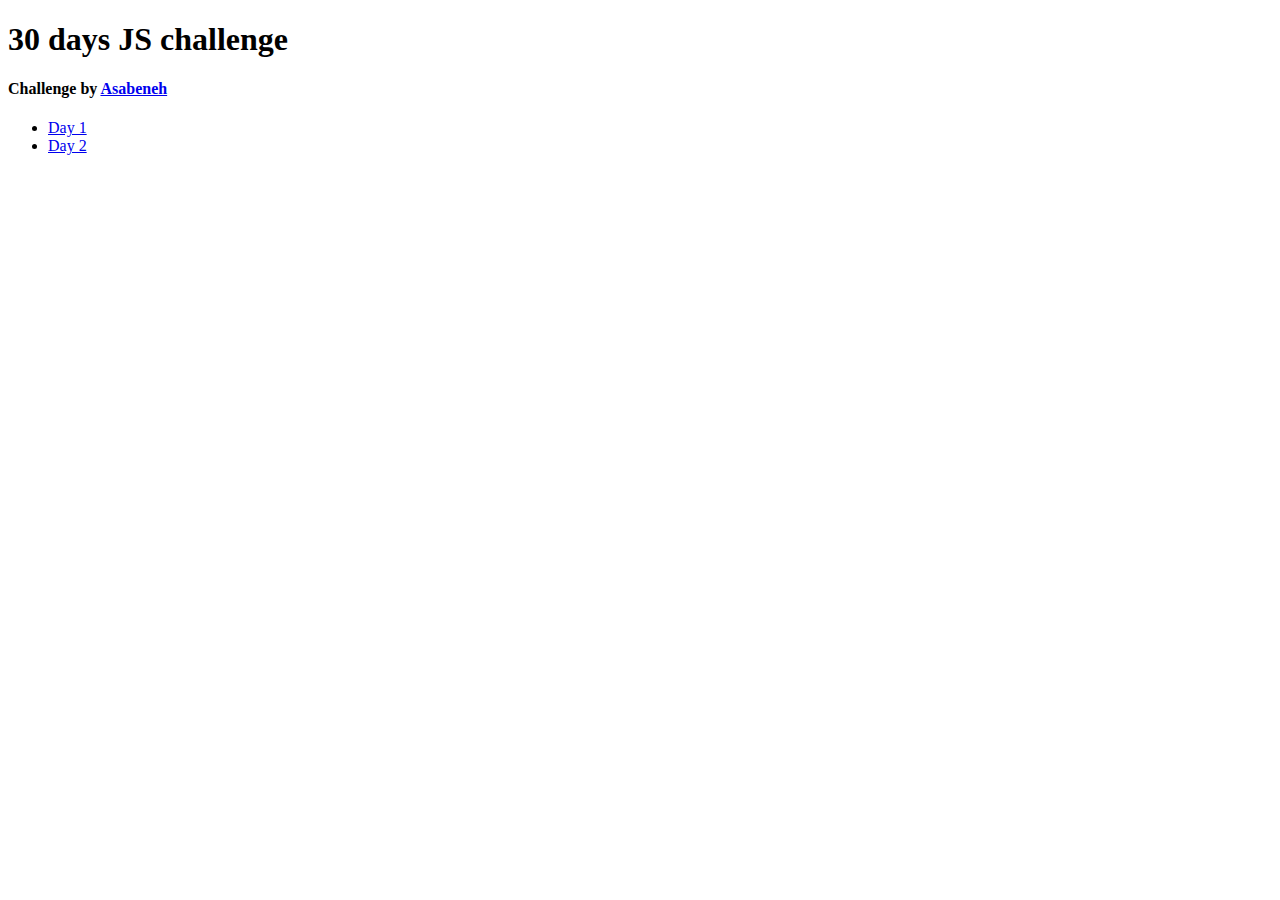
==== index.html @ c1f51ad5 "Initial" ====
<!DOCTYPE html>
<html lang="en">
<head>
    <meta charset="UTF-8">
    <meta http-equiv="X-UA-Compatible" content="IE=edge">
    <meta name="viewport" content="width=device-width, initial-scale=1.0">
    <title>Astrid Bakken JS challenge</title>
</head>
<body>
    <h1>30 days JS challenge</h1>
    <h4>Challenge by <a href="https://github.com/Asabeneh/30-Days-Of-JavaScript" target="_blank">Asabeneh</a></h4>
    <div>
        <ul>
            <li>
                <a href="day1.html" class="">Day 1</a>
            </li>
            <li>
                <a href="day2.html" class="">Day 2</a>
            </li>
        </ul>
    </div>
</body>
</html>
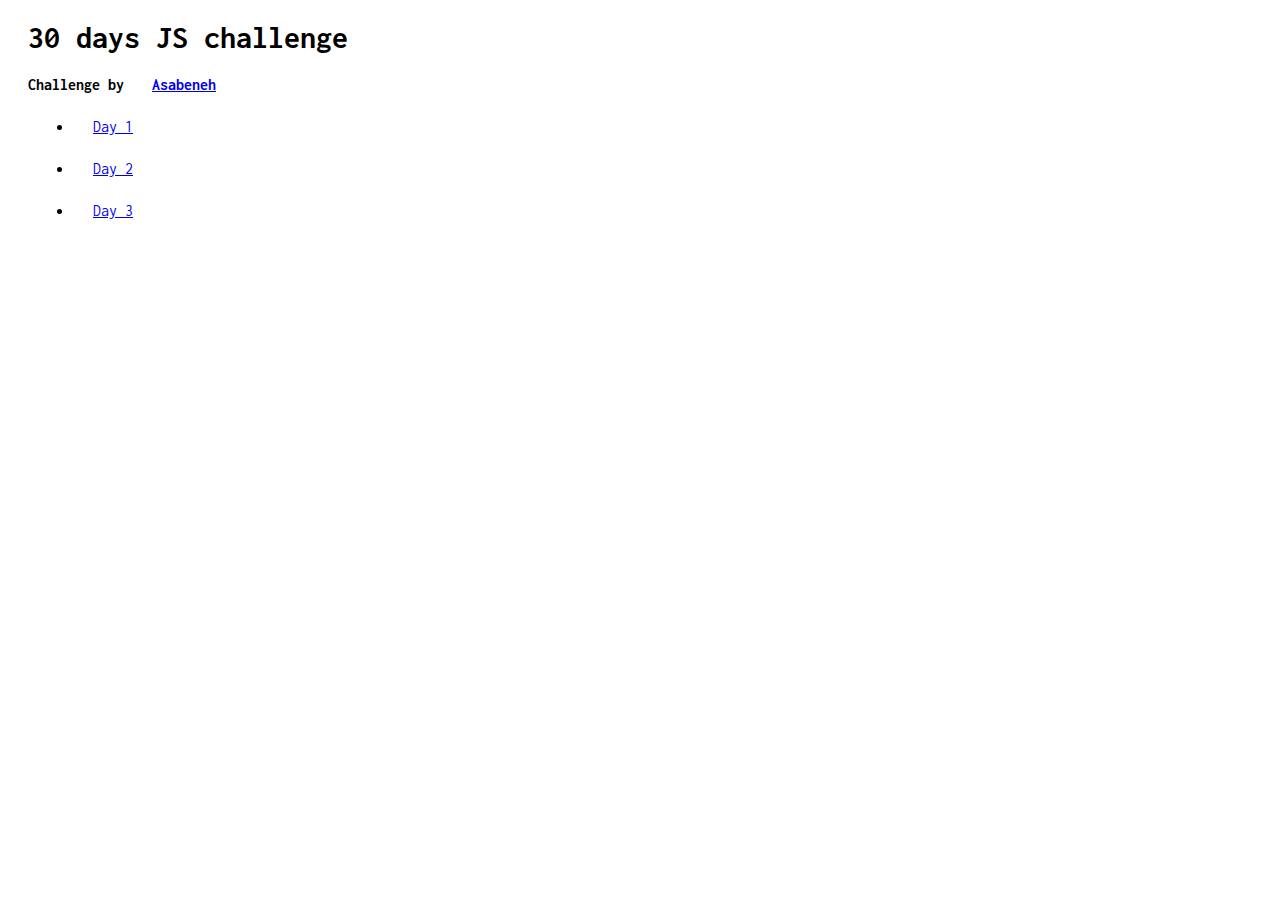
==== commit 944b2bbd: "day 2, level 1" ====
--- a/index.html
+++ b/index.html
@@ -1,23 +1,35 @@
 <!DOCTYPE html>
 <html lang="en">
-<head>
-    <meta charset="UTF-8">
-    <meta http-equiv="X-UA-Compatible" content="IE=edge">
-    <meta name="viewport" content="width=device-width, initial-scale=1.0">
+  <head>
+    <meta charset="UTF-8" />
+    <meta http-equiv="X-UA-Compatible" content="IE=edge" />
+    <meta name="viewport" content="width=device-width, initial-scale=1.0" />
     <title>Astrid Bakken JS challenge</title>
-</head>
-<body>
+    <link rel="stylesheet" href="style.css" />
+    <link href="https://fonts.googleapis.com/css2?family=Ibarra+Real+Nova:wght@400;700&family=Inconsolata&family=Source+Sans+Pro:wght@200;300&display=swap" rel="stylesheet">
+  </head>
+  <body>
     <h1>30 days JS challenge</h1>
-    <h4>Challenge by <a href="https://github.com/Asabeneh/30-Days-Of-JavaScript" target="_blank">Asabeneh</a></h4>
+    <h4>
+      Challenge by
+      <a
+        href="https://github.com/Asabeneh/30-Days-Of-JavaScript"
+        target="_blank"
+        >Asabeneh</a
+      >
+    </h4>
     <div>
-        <ul>
-            <li>
-                <a href="day1.html" class="">Day 1</a>
-            </li>
-            <li>
-                <a href="day2.html" class="">Day 2</a>
-            </li>
-        </ul>
+      <ul>
+        <li>
+          <a href="day1.html" class="">Day 1</a>
+        </li>
+        <li>
+          <a href="day2.html" class="">Day 2</a>
+        </li>
+        <li>
+          <a href="day3.html" class="">Day 3</a>
+        </li>
+      </ul>
     </div>
-</body>
-</html>+  </body>
+</html>
--- a/style.css
+++ b/style.css
@@ -0,0 +1,8 @@
+h1, h2, h3, h4, h5, h6, a,p,li {
+    font-family:'Inconsolata', monospace;
+    margin-left: 20px;
+}
+
+li{
+    margin: 25px;
+  }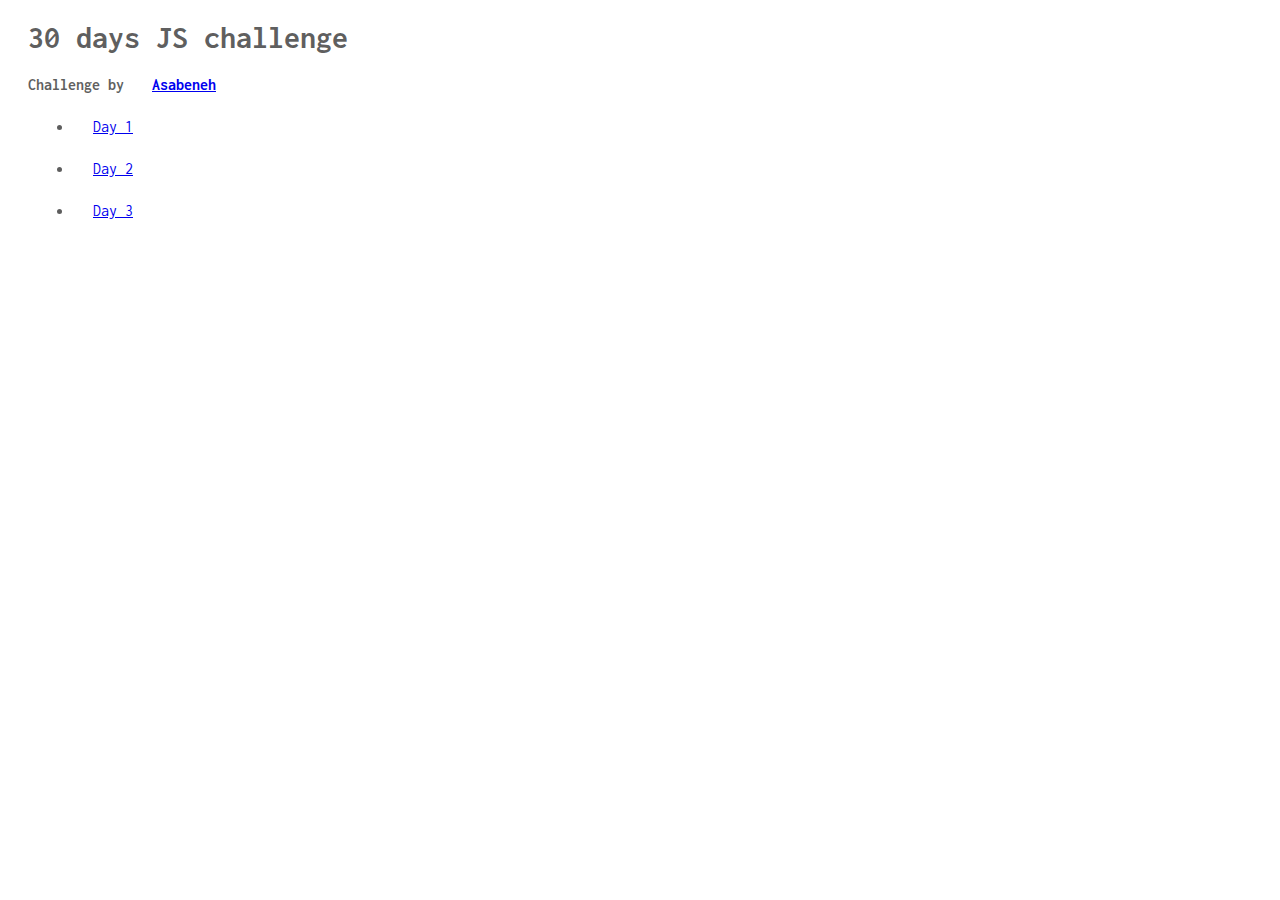
==== commit bf947737: "Day2/ level 3 + color for letters" ====
--- a/index.html
+++ b/index.html
@@ -8,7 +8,7 @@
     <link rel="stylesheet" href="style.css" />
     <link href="https://fonts.googleapis.com/css2?family=Ibarra+Real+Nova:wght@400;700&family=Inconsolata&family=Source+Sans+Pro:wght@200;300&display=swap" rel="stylesheet">
   </head>
-  <body>
+  <body class="myDesign">
     <h1>30 days JS challenge</h1>
     <h4>
       Challenge by
--- a/style.css
+++ b/style.css
@@ -5,4 +5,9 @@
 
 li{
     margin: 25px;
+  }
+
+  .myDesign {
+    /* background-color: #34568B; */
+    color: rgba(0, 0, 0, 0.637);
   }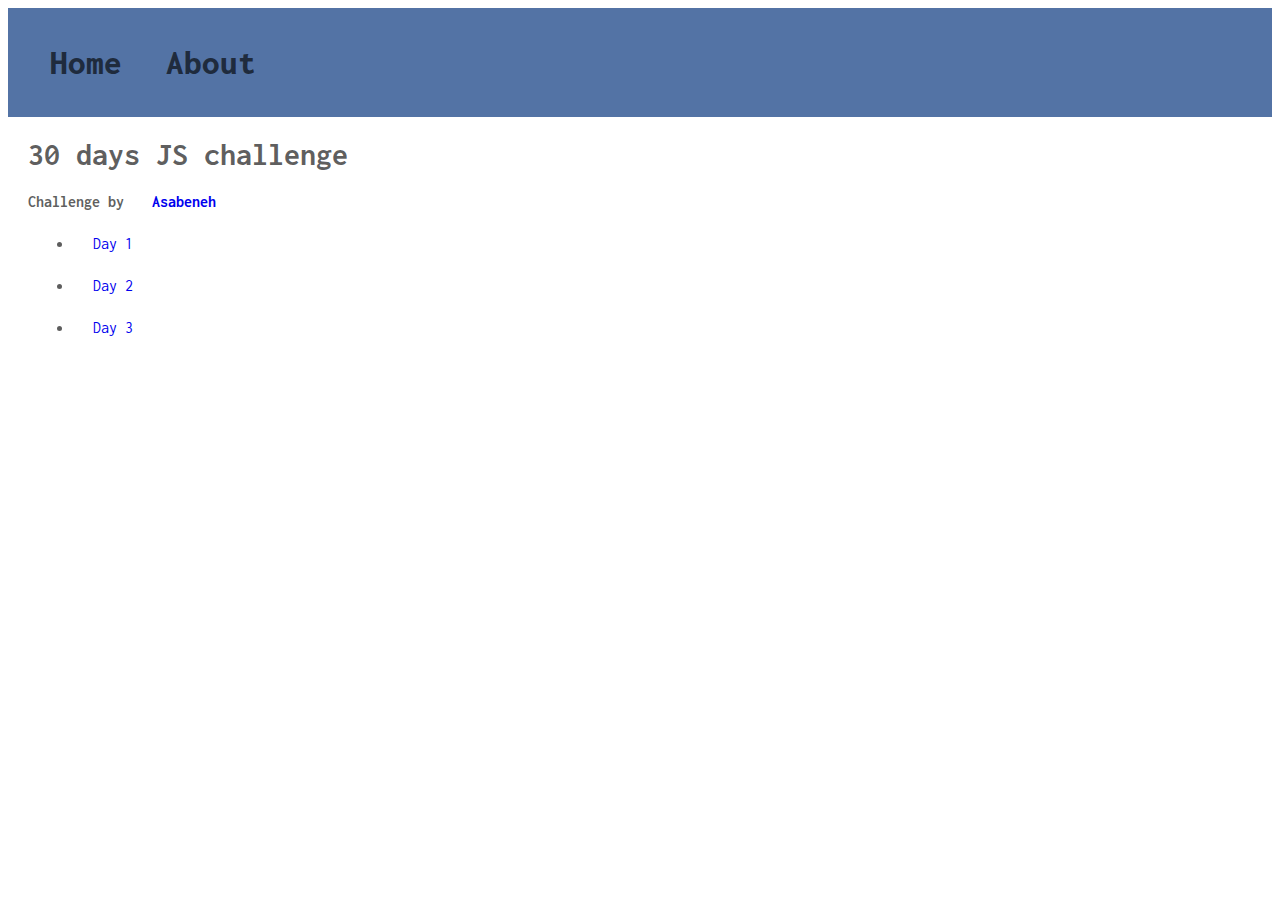
==== commit 61d5514b: "Challenge day 3 level 1 + simple header" ====
--- a/index.html
+++ b/index.html
@@ -6,9 +6,17 @@
     <meta name="viewport" content="width=device-width, initial-scale=1.0" />
     <title>Astrid Bakken JS challenge</title>
     <link rel="stylesheet" href="style.css" />
-    <link href="https://fonts.googleapis.com/css2?family=Ibarra+Real+Nova:wght@400;700&family=Inconsolata&family=Source+Sans+Pro:wght@200;300&display=swap" rel="stylesheet">
+    <link
+      href="https://fonts.googleapis.com/css2?family=Ibarra+Real+Nova:wght@400;700&family=Inconsolata&family=Source+Sans+Pro:wght@200;300&display=swap"
+      rel="stylesheet"
+    />
   </head>
   <body class="myDesign">
+    <div class="header">
+      <a class="active" href="index.html">Home</a>
+      <!-- <a href="#contact">Contact</a> -->
+      <a href="https://ahbakken.github.io" target="_blank">About</a>
+    </div>
     <h1>30 days JS challenge</h1>
     <h4>
       Challenge by
--- a/style.css
+++ b/style.css
@@ -1,6 +1,9 @@
 h1, h2, h3, h4, h5, h6, a,p,li {
     font-family:'Inconsolata', monospace;
     margin-left: 20px;
+}
+a{
+  text-decoration: none;
 }
 
 li{
@@ -8,6 +11,23 @@
   }
 
   .myDesign {
-    /* background-color: #34568B; */
     color: rgba(0, 0, 0, 0.637);
-  }+  }
+
+  .header {
+    overflow: hidden;
+    background-color: rgba(26, 68, 135, 0.749);
+    padding: 30px 10px;
+  }
+  .header a {
+    float: left;
+    color: rgba(0, 0, 0, 0.637);
+    text-align: center;
+    padding: 12px;
+    text-decoration: none;
+    font-size: 35px;
+    font-weight: 800;
+    line-height: 25px;
+    border-radius: 4px;
+  }
+
